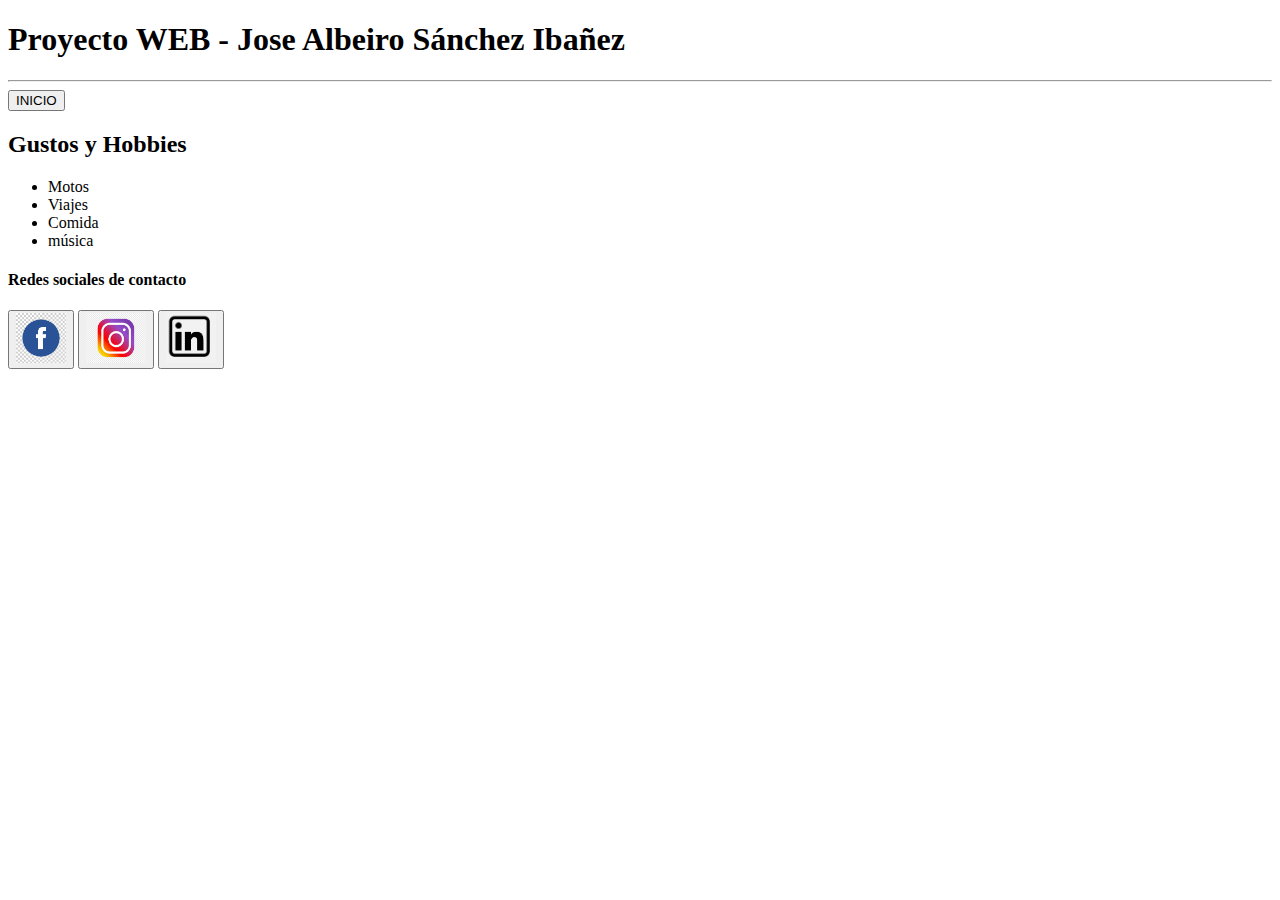
==== gustos_hobbies.html @ 08118b4a "avance proyecto web" ====
<!DOCTYPE html>
<html lang="en">
  <head>
    <meta charset="UTF-8" />
    <meta name="viewport" content="width=device-width, initial-scale=1.0" />
    <title>Document</title>
  </head>
  <body>
    <header>
      <h1>Proyecto WEB - Jose Albeiro Sánchez Ibañez</h1>
      <hr />
    </header>
</header>
<nav>
    <a href="index.html">
      <button>INICIO</button>
    </a>
</nav> 
    <main>
      <h2>Gustos y Hobbies</h2>
      <ul>
        <li>Motos</li>
        <li>Viajes</li>
        <li>Comida</li>
        <li>música</li>
      </ul>
    </main>
    <footer>
        <h4>Redes sociales de contacto</h4>
        <button>
            <img src="iconos/facebook.png" alt="Facebook" width="50" height="50" />
          </button>
          <button>
            <img src="iconos/insta.png" alt="Instagram" width="60" height="50" />
          </button>
          <button>
            <img src="iconos/linkedin.png" alt="Linkedin" width="50" height="50" />
          </button>
      </footer>
  </body>
</html>
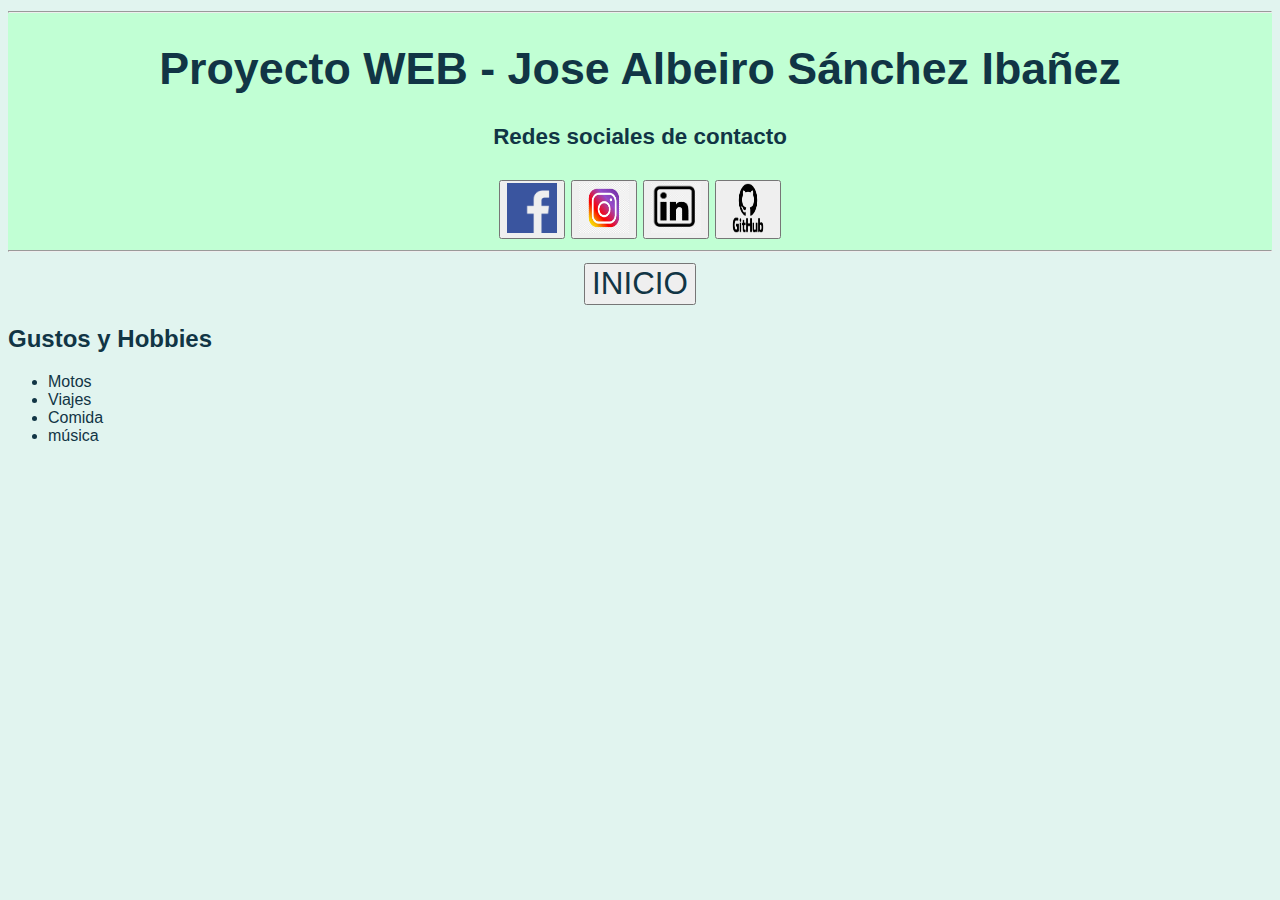
==== commit f46f841b: "CSS Proyecto" ====
--- a/gustos_hobbies.html
+++ b/gustos_hobbies.html
@@ -3,19 +3,89 @@
   <head>
     <meta charset="UTF-8" />
     <meta name="viewport" content="width=device-width, initial-scale=1.0" />
-    <title>Document</title>
+    <title>ProyectoWEB Jose Albeiro Sánchez</title>
+    <style>
+      #subrayado {
+        text-decoration: none;
+      }
+    </style>
+    <link
+      rel="shortcut icon"
+      href="iconos/coding_icon.ico"
+      type="image/x-icon"
+    />
+    <link rel="stylesheet" href="style.css" />
   </head>
-  <body>
-    <header>
+  <body class="body">
+    <header class="header">
+      <hr />
       <h1>Proyecto WEB - Jose Albeiro Sánchez Ibañez</h1>
+      <span>
+        <h4>Redes sociales de contacto</h4>
+        <a
+          href="https://es-la.facebook.com/albeiro.sanchez.71"
+          id="subrayado"
+          target="_blank"
+        >
+          <button class="Redes">
+            <img
+              src="iconos/facebook.png"
+              alt="Facebook"
+              width="50"
+              height="50"
+            />
+          </button>
+        </a>
+        <a
+          href="https://www.instagram.com/jasanchez8801/"
+          id="subrayado"
+          target="_blank"
+        >
+          <button>
+            <img
+              src="iconos/insta.png"
+              alt="Instagram"
+              width="50"
+              height="50"
+            />
+          </button>
+        </a>
+        <a
+          href="https://www.linkedin.com/in/albeiro-sánchez-940b77233"
+          id="subrayado"
+          target="_blank"
+        >
+          <button>
+            <img
+              src="iconos/linkedin.png"
+              alt="Linkedin"
+              width="50"
+              height="50"
+            />
+          </button>
+        </a>
+        <a
+          href="https://github.com/asanchez8801"
+          id="subrayado"
+          target="_blank"
+        >
+          <button>
+            <img
+              src="iconos/logo-GitHub.png"
+              alt="Linkedin"
+              width="50"
+              height="50"
+            />
+          </button>
+        </a>
+      </span>
       <hr />
     </header>
-</header>
-<nav>
-    <a href="index.html">
-      <button>INICIO</button>
-    </a>
-</nav> 
+    <nav class="botones">
+      <a href="index.html">
+        <button class="botones">INICIO</button>
+      </a>
+    </nav>
     <main>
       <h2>Gustos y Hobbies</h2>
       <ul>
@@ -25,17 +95,6 @@
         <li>música</li>
       </ul>
     </main>
-    <footer>
-        <h4>Redes sociales de contacto</h4>
-        <button>
-            <img src="iconos/facebook.png" alt="Facebook" width="50" height="50" />
-          </button>
-          <button>
-            <img src="iconos/insta.png" alt="Instagram" width="60" height="50" />
-          </button>
-          <button>
-            <img src="iconos/linkedin.png" alt="Linkedin" width="50" height="50" />
-          </button>
-      </footer>
+    <footer></footer>
   </body>
 </html>
--- a/style.css
+++ b/style.css
@@ -0,0 +1,30 @@
+.header{
+    background-color: #c1ffd4;
+    font-family: 'Gill Sans', 'Gill Sans MT', Calibri, 'Trebuchet MS', sans-serif;
+    font-size: 140%;
+    color: #113545;
+    text-align: center;
+}
+
+.body{
+    background-color: #e1f4ef;
+    font-family: 'Gill Sans', 'Gill Sans MT', Calibri, 'Trebuchet MS', sans-serif;
+    color: #113545;
+}
+
+.botones{
+    text-align: center;
+    font-family: 'Gill Sans', 'Gill Sans MT', Calibri, 'Trebuchet MS', sans-serif;
+    font-size: 140%;
+    color: #113545
+}
+
+.tablas {
+    border-collapse: collapse;
+    background-color: rgb(207, 207, 207); 
+  }
+
+.footer{
+    margin-top:130px;
+}
+
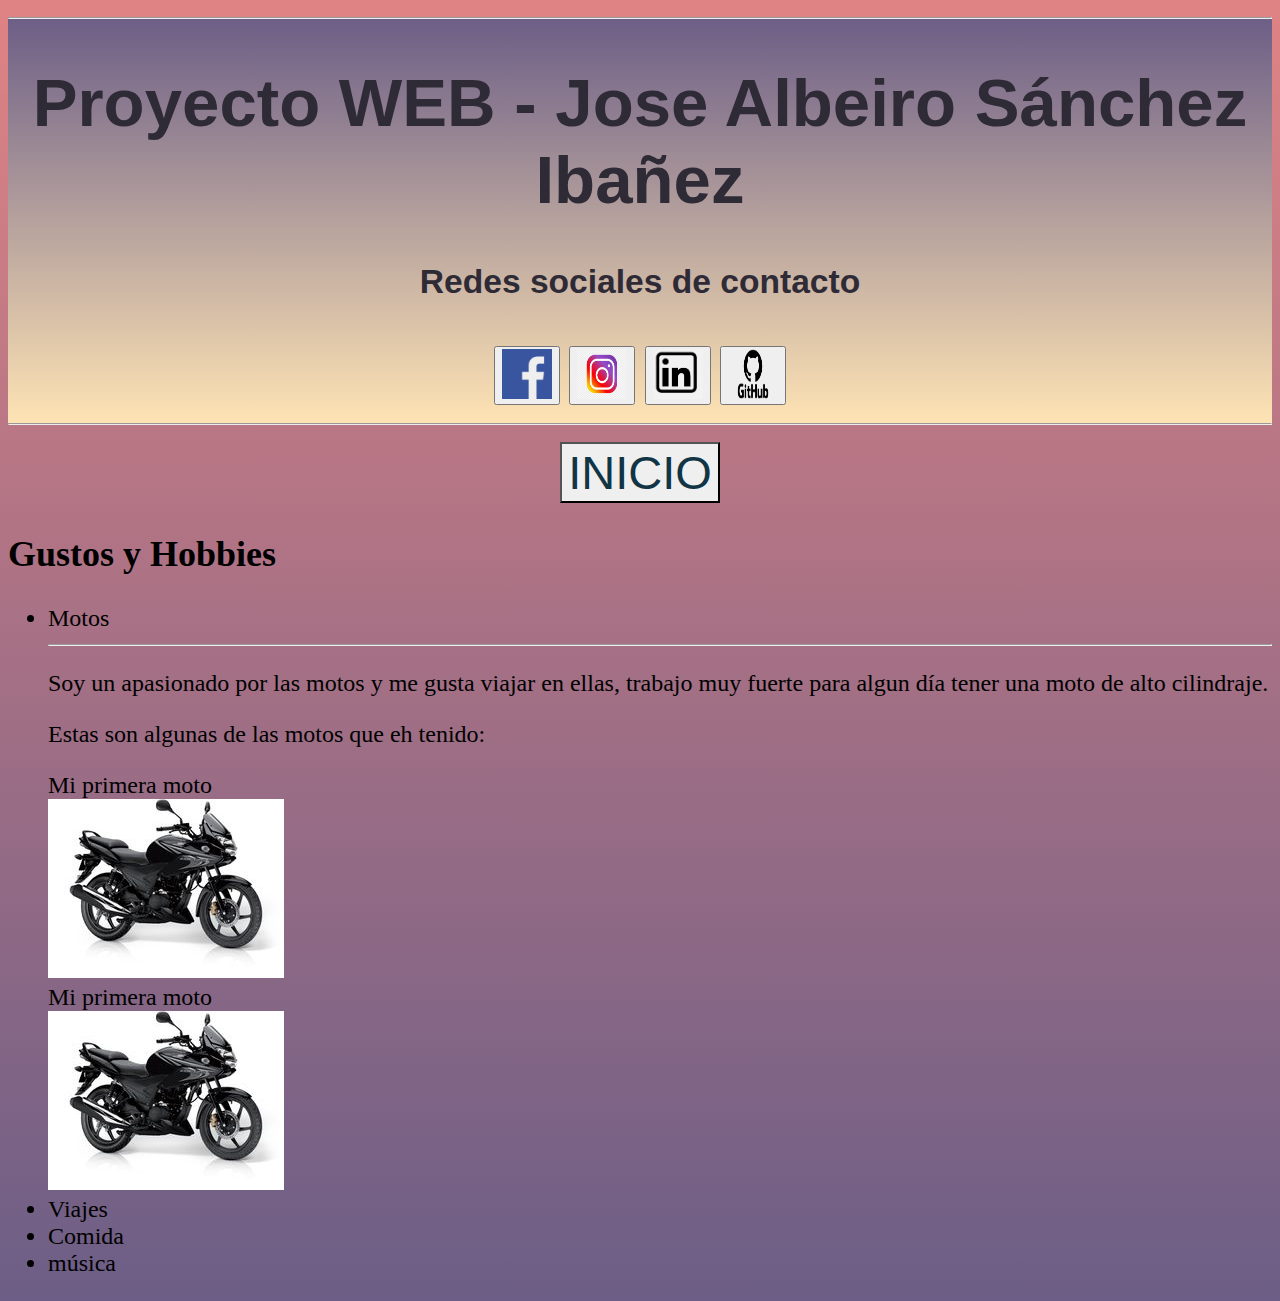
==== commit 080f0962: "nuevo css" ====
--- a/gustos_hobbies.html
+++ b/gustos_hobbies.html
@@ -7,6 +7,9 @@
     <style>
       #subrayado {
         text-decoration: none;
+      }
+      #bloque {
+        inset-block: 0%;
       }
     </style>
     <link
@@ -90,6 +93,26 @@
       <h2>Gustos y Hobbies</h2>
       <ul>
         <li>Motos</li>
+        <hr />
+        <p>
+          Soy un apasionado por las motos y me gusta viajar en ellas, trabajo
+          muy fuerte para algun día tener una moto de alto cilindraje.
+        </p>
+        <p>Estas son algunas de las motos que eh tenido:</p>
+        <span class="bloque">
+          <figcaption>
+            Mi primera moto <br /><img
+              src="Imagenes/motos/cbf.jpg"
+              alt="Mi primera moto"
+            />
+          </figcaption>
+          <figcaption>
+            Mi primera moto <br /><img
+              src="Imagenes/motos/cbf.jpg"
+              alt="Mi primera moto"
+            />
+          </figcaption>
+        </span>
         <li>Viajes</li>
         <li>Comida</li>
         <li>música</li>
--- a/style.css
+++ b/style.css
@@ -1,19 +1,20 @@
 .header{
-    background-color: #c1ffd4;
+    background: linear-gradient(#6c5e86, #ffe4b4);
     font-family: 'Gill Sans', 'Gill Sans MT', Calibri, 'Trebuchet MS', sans-serif;
     font-size: 140%;
-    color: #113545;
+    color: #2e2b37;
     text-align: center;
 }
 
 .body{
-    background-color: #e1f4ef;
-    font-family: 'Gill Sans', 'Gill Sans MT', Calibri, 'Trebuchet MS', sans-serif;
-    color: #113545;
+    background: linear-gradient(#e08384, #6c5e86 );
+    color: #000000;
+    font-size: x-large;
 }
 
 .botones{
     text-align: center;
+    border-color: black;
     font-family: 'Gill Sans', 'Gill Sans MT', Calibri, 'Trebuchet MS', sans-serif;
     font-size: 140%;
     color: #113545
@@ -28,3 +29,8 @@
     margin-top:130px;
 }
 
+.bloque{
+    
+}
+
+
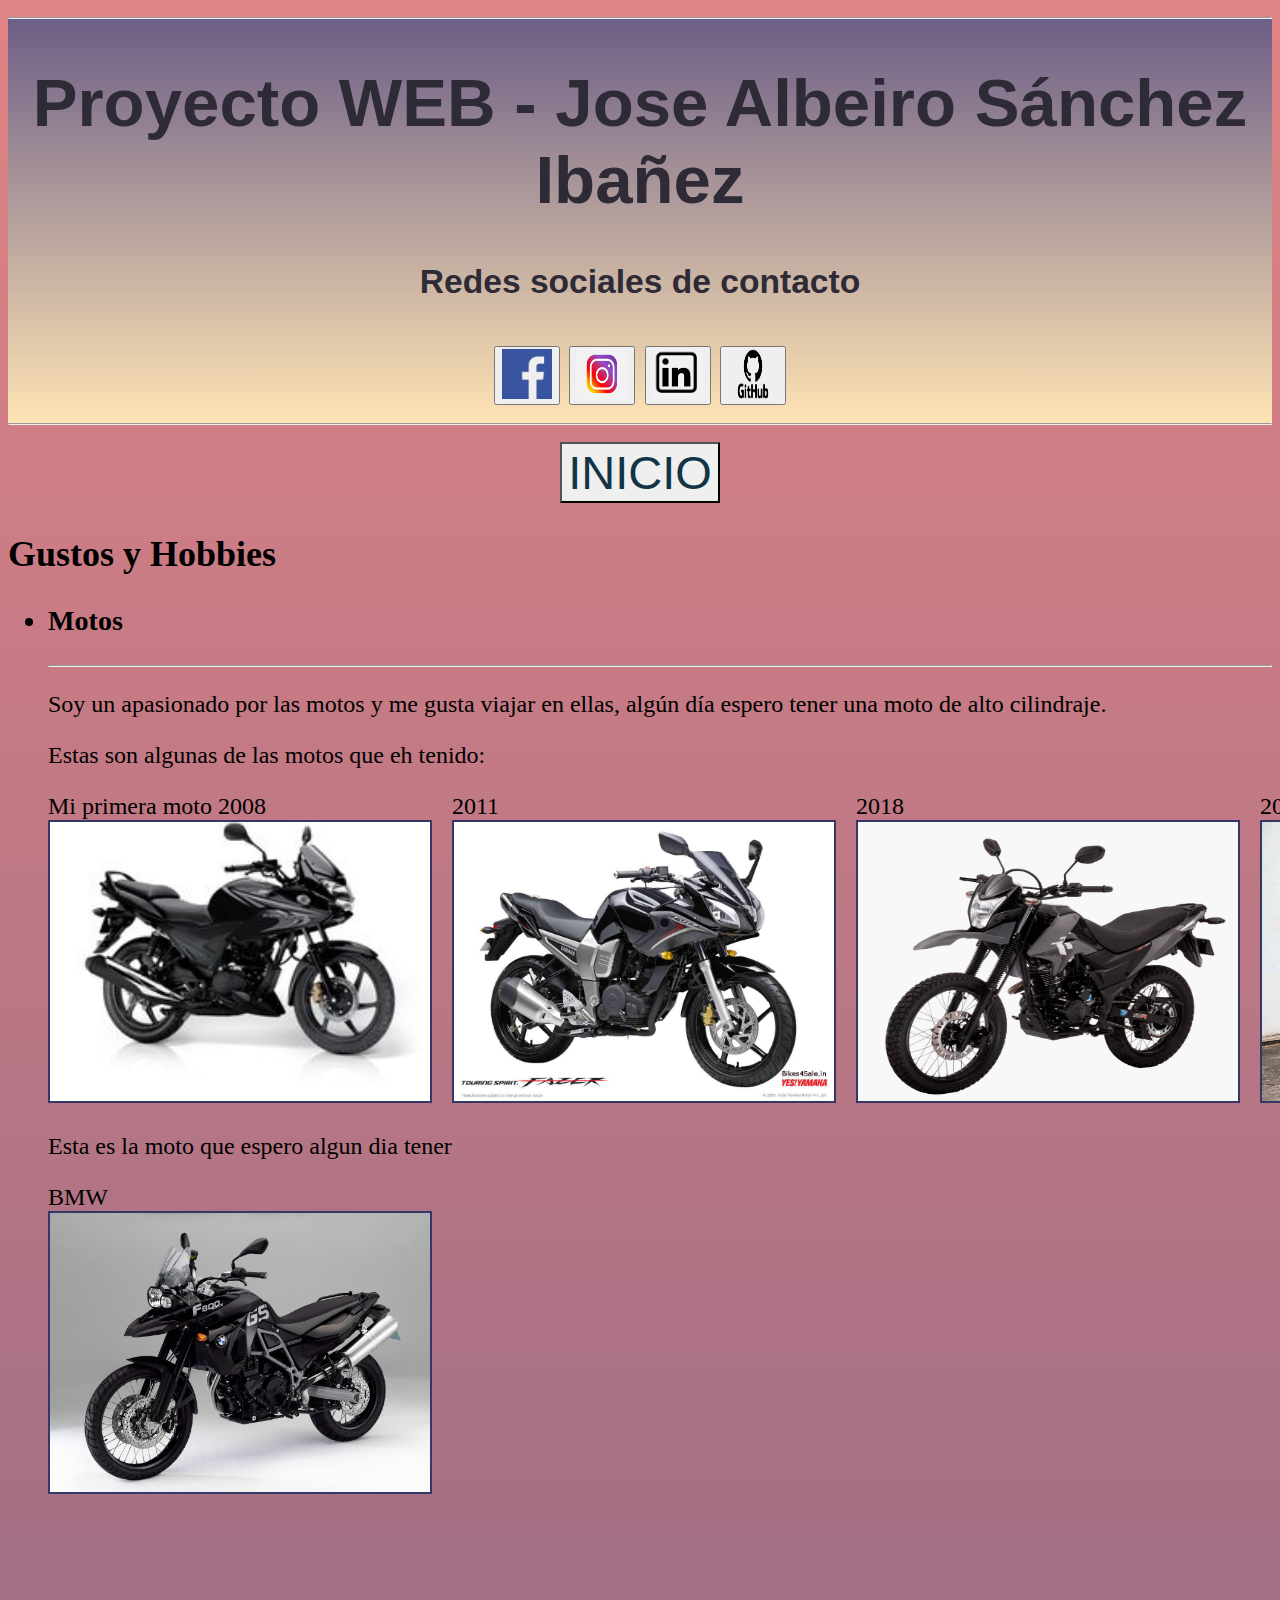
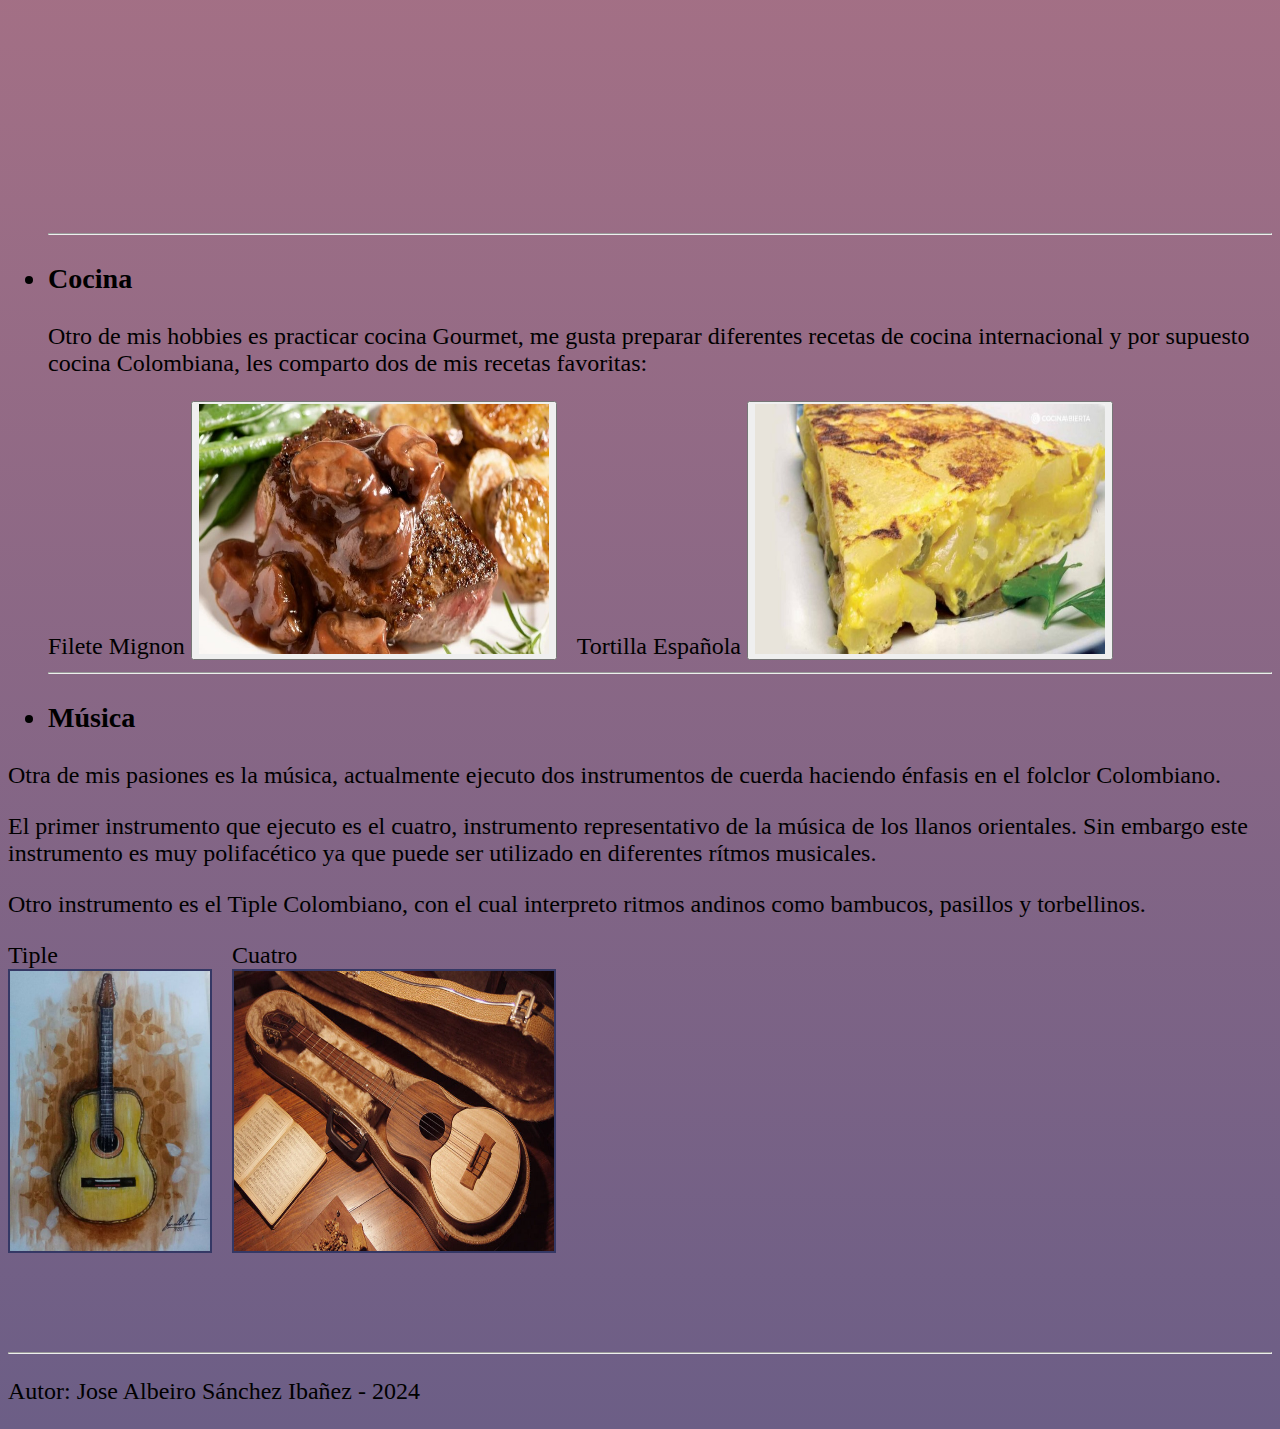
==== commit 1041b752: "Proyecto Final" ====
--- a/gustos_hobbies.html
+++ b/gustos_hobbies.html
@@ -8,8 +8,9 @@
       #subrayado {
         text-decoration: none;
       }
-      #bloque {
-        inset-block: 0%;
+      #border-image {
+        border-width: 20px;
+        border-color: black;
       }
     </style>
     <link
@@ -92,32 +93,149 @@
     <main>
       <h2>Gustos y Hobbies</h2>
       <ul>
-        <li>Motos</li>
+        <h3><li>Motos</li></h3>
         <hr />
         <p>
-          Soy un apasionado por las motos y me gusta viajar en ellas, trabajo
-          muy fuerte para algun día tener una moto de alto cilindraje.
+          Soy un apasionado por las motos y me gusta viajar en ellas, algún día espero tener una moto de alto cilindraje.
         </p>
         <p>Estas son algunas de las motos que eh tenido:</p>
         <span class="bloque">
           <figcaption>
-            Mi primera moto <br /><img
+            Mi primera moto 2008 <br /><img
               src="Imagenes/motos/cbf.jpg"
-              alt="Mi primera moto"
-            />
-          </figcaption>
-          <figcaption>
-            Mi primera moto <br /><img
-              src="Imagenes/motos/cbf.jpg"
-              alt="Mi primera moto"
+              style="border: 2px solid #353865"
+              alt="CBF"
+              width="380px"
+              height="279px"
+            />
+          </figcaption>
+          <figcaption>
+            2011 <br /><img
+              src="Imagenes/motos/fazer.jpg "
+              style="border: 2px solid #353865"
+              alt="Fazer"
+              width="380px"
+              height="279px"
+            />
+          </figcaption>
+          <figcaption>
+            2018 <br /><img
+              src="Imagenes/motos/TT-4.jpg "
+              style="border: 2px solid #353865"
+              alt="TT"
+              width="380px"
+              height="279px"
+            />
+          </figcaption>
+          <figcaption>
+            2023 <br /><img
+              src="Imagenes/motos/prueba-akt-tt-rally-02.jpg"
+              style="border: 2px solid #353865"
+              alt="Mi moto actual"
+              width="380px"
+              height="279px"
             />
           </figcaption>
         </span>
-        <li>Viajes</li>
-        <li>Comida</li>
-        <li>música</li>
+          <p>Esta es la moto que espero algun dia tener</p>
+          <span class="bloque"></span>
+          <figcaption>
+            BMW <br /><img
+              src="Imagenes/motos/BMW-F800-GS.jpg"
+              style="border: 2px solid #353865"
+              alt="BMW"
+              width="380px"
+              height="279px"
+            />
+          </figcaption>
+          <iframe
+            width="560"
+            height="315"
+            src="https://www.youtube.com/embed/v62lo7lUspg?si=mx7xJxEl_PXqljKJ"
+            title="YouTube video player"
+            frameborder="0"
+            allow="accelerometer; autoplay; clipboard-write; encrypted-media; gyroscope; picture-in-picture; web-share"
+            allowfullscreen
+          ></iframe>
+        </span>
+        <hr />
+        <h3><li>Cocina</li></h3>
+        <p>Otro de mis hobbies es practicar cocina Gourmet, me gusta preparar diferentes recetas de cocina internacional y por supuesto cocina Colombiana,
+          les comparto dos de mis recetas favoritas:
+        </p>
+        <span class="bloque">
+        <figcaption>Filete Mignon
+        <a
+          href="https://www.tipicochileno.cl/recetas/filete-mignon/#"
+          id="subrayado"
+          target="_blank"
+        >  
+        <button>    
+            <img
+              src="Imagenes/Filete.jpg"
+              alt="filete"
+              width="350"
+              height="250"
+            />
+          </button>
+        </a>
+      </figcaption>
+      <figcaption>Tortilla Española
+        <a
+          href="https://www.hogarmania.com/cocina/recetas/huevos/tortilla-patatas-8684.html"
+          id="subrayado"
+          target="_blank"
+        >  
+        <button>    
+            <img
+              src="Imagenes/Tortilla.jpg"
+              alt="filete"
+              width="350"
+              height="250"
+            />
+          </button>
+        </a>
+      </figcaption>
+    </span>
+    <hr>
+      <h3><li>Música</li></h3>
       </ul>
+      <p>Otra de mis pasiones es la música, actualmente ejecuto dos instrumentos de cuerda haciendo énfasis en el
+        folclor Colombiano.
+      </p>
+      <p>El primer instrumento que ejecuto es el cuatro, instrumento representativo de la música de los llanos orientales. 
+        Sin embargo este instrumento es muy polifacético ya que puede ser utilizado en diferentes rítmos musicales.
+        <p>Otro instrumento es el Tiple Colombiano, con el cual interpreto ritmos andinos como bambucos, pasillos y torbellinos.</p>
+      </p>
+      <span class="bloque">
+        <figcaption>
+          Tiple <br /><img
+            src="Imagenes/tiple.jpg"
+            style="border: 2px solid #353865"
+            alt="tiple"
+            width="200px"
+            height="280px"
+          />
+        </figcaption>
+        <figcaption>
+          Cuatro <br /><img
+            src="Imagenes/cuatro.jpg"
+            style="border: 2px solid #353865"
+            alt="cuatro"
+            width="320px"
+            height="280px"
+          />
+        </figcaption>
+        </span>
     </main>
-    <footer></footer>
+    <br>
+    <br>
+    <br>
+    <footer>
+      <hr>
+      <div>
+      <p>Autor: Jose Albeiro Sánchez Ibañez - 2024</p>
+    </div>
+    </footer>
   </body>
 </html>
--- a/style.css
+++ b/style.css
@@ -1,36 +1,44 @@
-.header{
-    background: linear-gradient(#6c5e86, #ffe4b4);
-    font-family: 'Gill Sans', 'Gill Sans MT', Calibri, 'Trebuchet MS', sans-serif;
-    font-size: 140%;
-    color: #2e2b37;
-    text-align: center;
+*, *::before *::after{
+    box-sizing: border-box;
 }
 
-.body{
-    background: linear-gradient(#e08384, #6c5e86 );
-    color: #000000;
-    font-size: x-large;
-}
-
-.botones{
-    text-align: center;
-    border-color: black;
-    font-family: 'Gill Sans', 'Gill Sans MT', Calibri, 'Trebuchet MS', sans-serif;
-    font-size: 140%;
-    color: #113545
-}
-
-.tablas {
-    border-collapse: collapse;
-    background-color: rgb(207, 207, 207); 
-  }
-
-.footer{
-    margin-top:130px;
-}
-
-.bloque{
+    .header{
+        background: linear-gradient(#6c5e86, #ffe4b4);
+        font-family: 'Gill Sans', 'Gill Sans MT', Calibri, 'Trebuchet MS', sans-serif;
+        font-size: 140%;
+        color: #2e2b37;
+        text-align: center;
+    }
     
-}
+    .body{
+        background: linear-gradient(#e08384, #6c5e86 );
+        color: #000000;
+        font-size: x-large;
+    }
+    
+    .botones{
+        text-align: center;
+        border-color: black;
+        font-family: 'Gill Sans', 'Gill Sans MT', Calibri, 'Trebuchet MS', sans-serif;
+        font-size: 140%;
+        color: #113545
+    }
+    
+    .tablas {
+        border-collapse: collapse;
+        background-color: rgb(207, 207, 207); 
+      }
+    
+    .footer{
+        margin-top:130px;
+    }
+    
+    .bloque{
+       display: flex;
+       gap: 20px;  
+    }
 
 
+
+
+
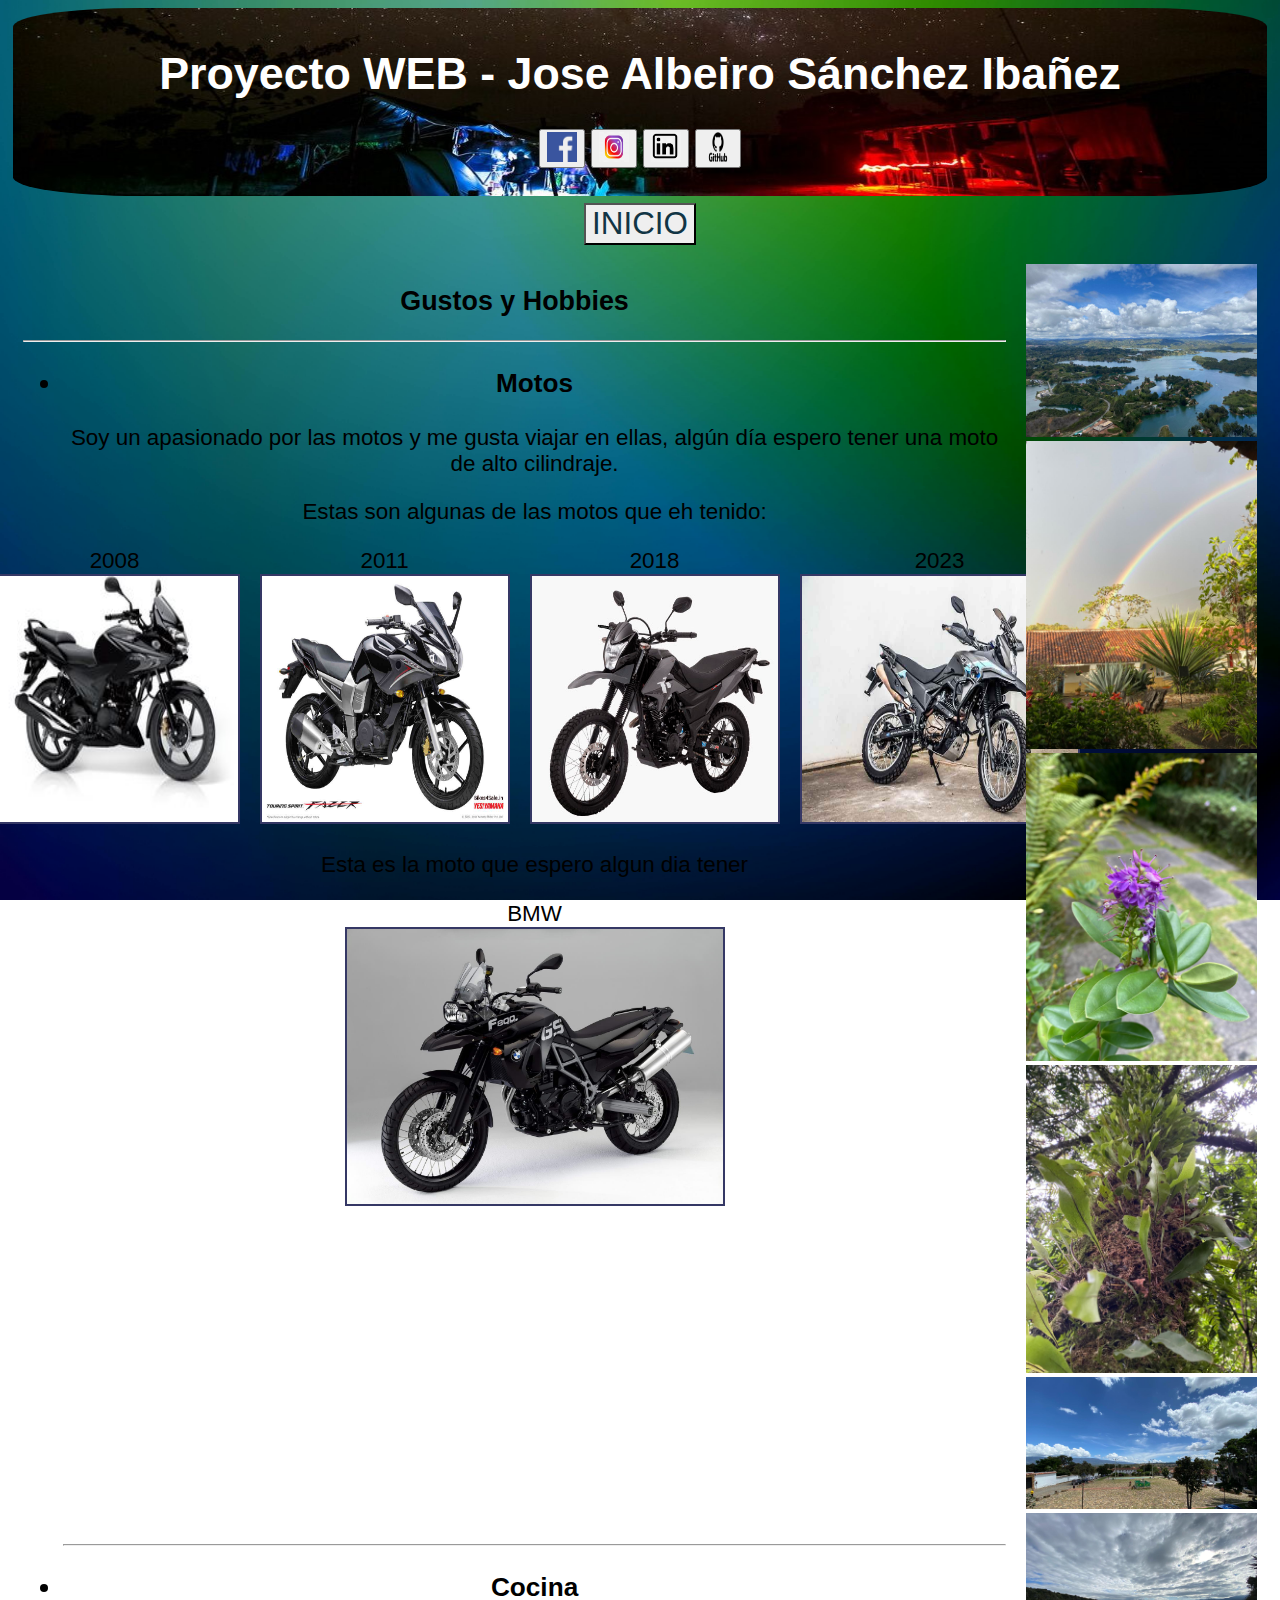
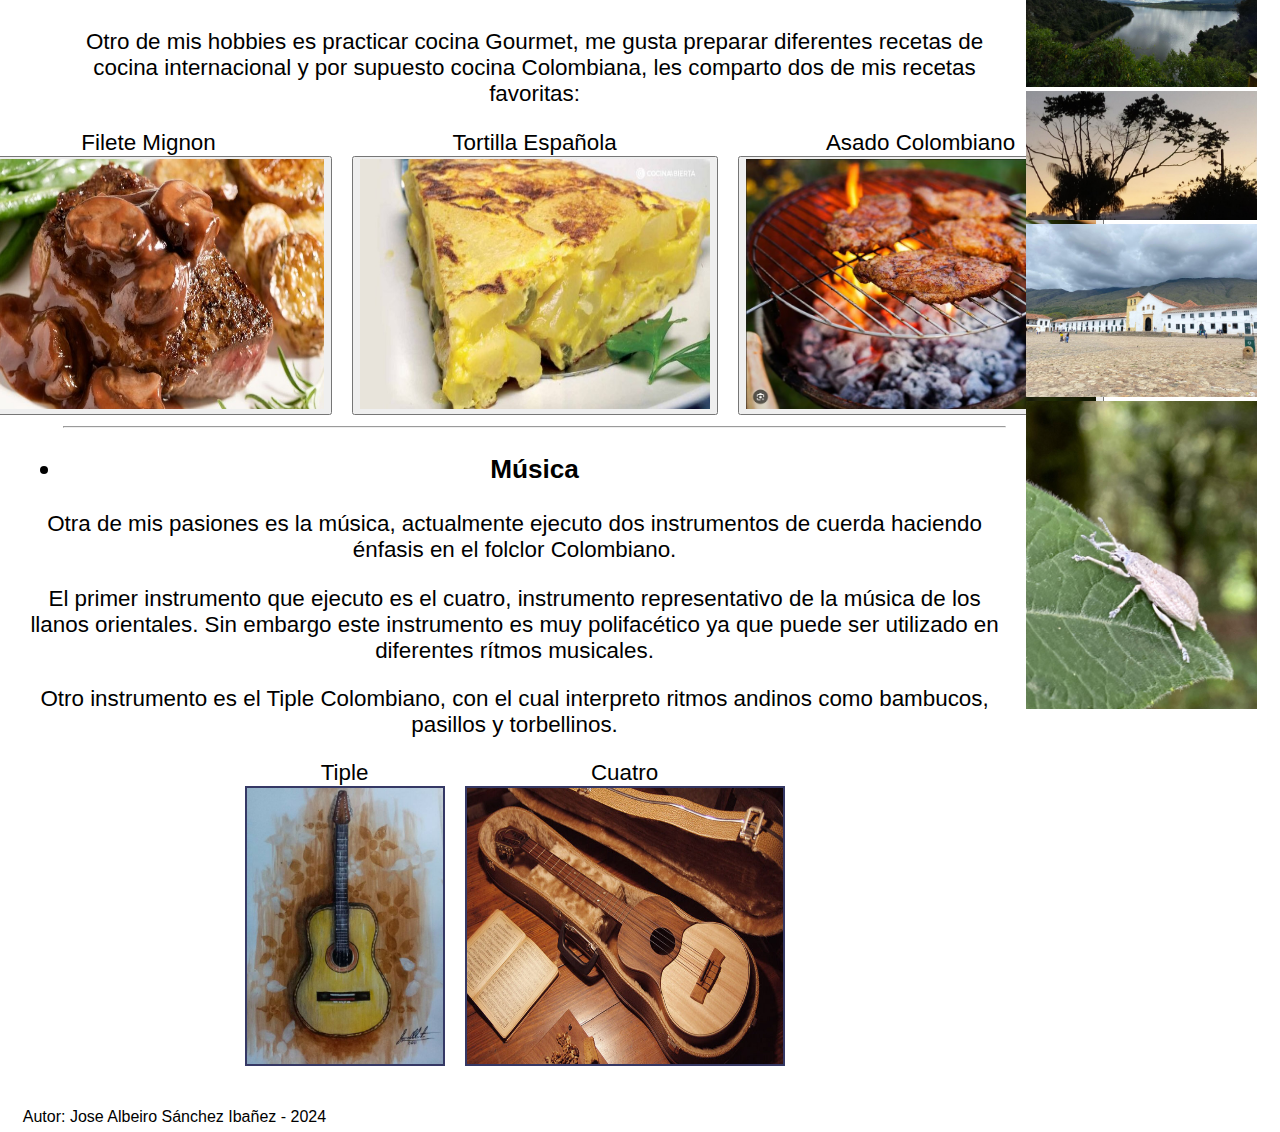
==== commit effa4e12: "actualizacion final" ====
--- a/gustos_hobbies.html
+++ b/gustos_hobbies.html
@@ -12,79 +12,72 @@
         border-width: 20px;
         border-color: black;
       }
+      .redes{
+        position: relative;
+        bottom: 0%;
+        right: 0%;
+      }
     </style>
     <link
       rel="shortcut icon"
       href="iconos/coding_icon.ico"
-      type="image/x-icon"
-    />
+      type="image/x-icon"/>
     <link rel="stylesheet" href="style.css" />
   </head>
   <body class="body">
     <header class="header">
-      <hr />
       <h1>Proyecto WEB - Jose Albeiro Sánchez Ibañez</h1>
-      <span>
-        <h4>Redes sociales de contacto</h4>
+      <span class="redes">
         <a
           href="https://es-la.facebook.com/albeiro.sanchez.71"
           id="subrayado"
-          target="_blank"
-        >
-          <button class="Redes">
+          target="_blank">
+          <button>
             <img
               src="iconos/facebook.png"
               alt="Facebook"
-              width="50"
-              height="50"
-            />
-          </button>
+              width="30"
+              height="30"/>
+  </button>
         </a>
         <a
           href="https://www.instagram.com/jasanchez8801/"
           id="subrayado"
-          target="_blank"
-        >
+          target="_blank">
           <button>
             <img
               src="iconos/insta.png"
               alt="Instagram"
-              width="50"
-              height="50"
-            />
+              width="30"
+              height="30"/>
           </button>
         </a>
         <a
           href="https://www.linkedin.com/in/albeiro-sánchez-940b77233"
           id="subrayado"
-          target="_blank"
-        >
+          target="_blank">
           <button>
             <img
               src="iconos/linkedin.png"
               alt="Linkedin"
-              width="50"
-              height="50"
-            />
+              width="30"
+              height="30"/>
           </button>
         </a>
         <a
           href="https://github.com/asanchez8801"
           id="subrayado"
-          target="_blank"
-        >
+          target="_blank">
           <button>
             <img
               src="iconos/logo-GitHub.png"
               alt="Linkedin"
-              width="50"
-              height="50"
-            />
+              width="30"
+              height="30"/>
           </button>
         </a>
       </span>
-      <hr />
-    </header>
+    </Header>
     <nav class="botones">
       <a href="index.html">
         <button class="botones">INICIO</button>
@@ -92,51 +85,50 @@
     </nav>
     <main>
       <h2>Gustos y Hobbies</h2>
+      <hr />
       <ul>
         <h3><li>Motos</li></h3>
-        <hr />
         <p>
           Soy un apasionado por las motos y me gusta viajar en ellas, algún día espero tener una moto de alto cilindraje.
         </p>
         <p>Estas son algunas de las motos que eh tenido:</p>
-        <span class="bloque">
-          <figcaption>
-            Mi primera moto 2008 <br /><img
+        <div class="bloque">
+          <figcaption>
+            2008 
+            <br>
+            <img
               src="Imagenes/motos/cbf.jpg"
               style="border: 2px solid #353865"
               alt="CBF"
-              width="380px"
-              height="279px"
-            />
+              width="250px"
+              height="250px"/>
           </figcaption>
           <figcaption>
             2011 <br /><img
               src="Imagenes/motos/fazer.jpg "
               style="border: 2px solid #353865"
               alt="Fazer"
-              width="380px"
-              height="279px"
-            />
+              width="250px"
+              height="250px"/>
           </figcaption>
           <figcaption>
             2018 <br /><img
               src="Imagenes/motos/TT-4.jpg "
               style="border: 2px solid #353865"
               alt="TT"
-              width="380px"
-              height="279px"
-            />
+              width="250px"
+              height="250px"/>
           </figcaption>
           <figcaption>
             2023 <br /><img
               src="Imagenes/motos/prueba-akt-tt-rally-02.jpg"
               style="border: 2px solid #353865"
               alt="Mi moto actual"
-              width="380px"
-              height="279px"
+              width="280px"
+              height="250px"
             />
           </figcaption>
-        </span>
+        </div>
           <p>Esta es la moto que espero algun dia tener</p>
           <span class="bloque"></span>
           <figcaption>
@@ -165,34 +157,44 @@
         </p>
         <span class="bloque">
         <figcaption>Filete Mignon
-        <a
+        <br><a
           href="https://www.tipicochileno.cl/recetas/filete-mignon/#"
           id="subrayado"
-          target="_blank"
-        >  
+          target="_blank">  
         <button>    
             <img
               src="Imagenes/Filete.jpg"
               alt="filete"
               width="350"
-              height="250"
-            />
+              height="250"/>
           </button>
         </a>
       </figcaption>
       <figcaption>Tortilla Española
-        <a
+        <br><a
           href="https://www.hogarmania.com/cocina/recetas/huevos/tortilla-patatas-8684.html"
           id="subrayado"
-          target="_blank"
-        >  
+          target="_blank">  
         <button>    
             <img
               src="Imagenes/Tortilla.jpg"
               alt="filete"
               width="350"
-              height="250"
-            />
+              height="250"/>
+          </button>
+        </a>
+      </figcaption>
+      <figcaption>Asado Colombiano
+        <br><a
+          href="https://youtu.be/dYxpGlVs1cg?si=Pu-BnumIJ6WRCCQl"
+          id="subrayado"
+          target="_blank">  
+        <button>    
+            <img
+              src="Imagenes/asado.jpg"
+              alt="filete"
+              width="350"
+              height="250"/>
           </button>
         </a>
       </figcaption>
@@ -214,8 +216,7 @@
             style="border: 2px solid #353865"
             alt="tiple"
             width="200px"
-            height="280px"
-          />
+            height="280px"/>
         </figcaption>
         <figcaption>
           Cuatro <br /><img
@@ -223,16 +224,22 @@
             style="border: 2px solid #353865"
             alt="cuatro"
             width="320px"
-            height="280px"
-          />
+            height="280px"/>
         </figcaption>
         </span>
     </main>
-    <br>
-    <br>
-    <br>
+    <aside>
+      <img src="Imagenes/Imagenes Aside/IMG-20240313-WA0005.jpg" alt="imagen aside" width="100%" height="auto" class="imagenes">
+      <img src="Imagenes/Imagenes Aside/IMG-20240313-WA0006.jpg" alt="imagen aside" width="100%" height="auto" class="imagenes">
+      <img src="Imagenes/Imagenes Aside/IMG-20240313-WA0007.jpg" alt="imagen aside" width="100%" height="auto" class="imagenes">
+      <img src="Imagenes/Imagenes Aside/IMG-20240313-WA0008.jpg" alt="imagen aside" width="100%" height="auto" class="imagenes">
+      <img src="Imagenes/Imagenes Aside/IMG-20240313-WA0010.jpg" alt="imagen aside" width="100%" height="auto" class="imagenes">
+      <img src="Imagenes/Imagenes Aside/IMG-20240313-WA0011.jpg" alt="imagen aside" width="100%" height="auto" class="imagenes">
+      <img src="Imagenes/Imagenes Aside/Imagen de WhatsApp 2024-03-21 a las 17.42.06_8256cb6b.jpg" alt="imagen aside" width="100%" height="auto" class="imagenes">
+      <img src="Imagenes/Imagenes Aside/Imagen de WhatsApp 2024-03-21 a las 17.44.03_3164f7b2.jpg" alt="imagen aside" width="100%" height="auto" class="imagenes">
+      <img src="Imagenes/Imagenes Aside/Imagen de WhatsApp 2024-03-21 a las 17.44.28_f1603be4.jpg" alt="imagen aside" width="100%" height="auto" class="imagenes">
+    </aside>
     <footer>
-      <hr>
       <div>
       <p>Autor: Jose Albeiro Sánchez Ibañez - 2024</p>
     </div>
--- a/style.css
+++ b/style.css
@@ -1,20 +1,78 @@
-*, *::before *::after{
+* {
     box-sizing: border-box;
-}
+  }
+  body {
+    width: 98%;
+    height: auto;
+    margin-left: auto;
+    margin-right: auto;
+    font-family: 'Gill Sans', 'Gill Sans MT', Calibri, 'Trebuchet MS', sans-serif;
+    color: black;
+    background-image: url("Imagenes/pexels-photo-6985120.jpeg");
+    background-repeat: no-repeat;
+    background-size:cover ;
+    background-attachment: fixed;
+    display: flex;
+    flex-wrap: wrap;
+  }
+  header,
+  nav,
+  main,
+  aside,
+  footer {
+    padding: 10px;
+  }
+  .header-index{
+    border: 1px solid white;
+    width: 100%;
+    height: 1000%;
+    display: flex;
+    flex-wrap: wrap;
+  }
+  header,
+  nav,
+  footer {
+    width: 100%;
+  }
+  header {
+    height: 188px;
+  }
+  nav {
+    height: 58px;
+    padding-top: 7px;
+  }
+  main,
+  aside {
+    height: auto;
 
-    .header{
-        background: linear-gradient(#6c5e86, #ffe4b4);
+  }
+  main {
+    width: 80%;
+  }
+  aside {
+    width: 20%;
+  }
+  footer {
+    height: 42px;
+  }
+  
+  .header{
+        background-image: url("Imagenes/Campamento\ en\ el\ río\ Tomo\,\ Vichada_Felipe\ Villegas\ -\ Instituto\ Humboldt_1280x720.jpg");
+        background-repeat: no-repeat;
+        background-size: 100% 100%;
+        border-radius: 10%;
         font-family: 'Gill Sans', 'Gill Sans MT', Calibri, 'Trebuchet MS', sans-serif;
         font-size: 140%;
-        color: #2e2b37;
+        color: white;
         text-align: center;
     }
-    
-    .body{
-        background: linear-gradient(#e08384, #6c5e86 );
-        color: #000000;
-        font-size: x-large;
-    }
+   main{
+    font-size: 140%;
+    text-align: center;
+   } 
+   h2, h4{
+    font-size: larger;
+   }
     
     .botones{
         text-align: center;
@@ -24,21 +82,25 @@
         color: #113545
     }
     
-    .tablas {
+   .tablas {
         border-collapse: collapse;
-        background-color: rgb(207, 207, 207); 
+        background-color: rgb(207, 207, 207);
+        color: Black; 
       }
-    
-    .footer{
-        margin-top:130px;
+
+    .bloque{
+       display: flex;
+       gap: 20px;
+       justify-content: center;  
     }
     
-    .bloque{
-       display: flex;
-       gap: 20px;  
+    .a{
+      text-decoration: none;
+      color: black;
+    }
+    .imagenes{
+      border-style: 10px transparent;
+      
     }
 
 
-
-
-
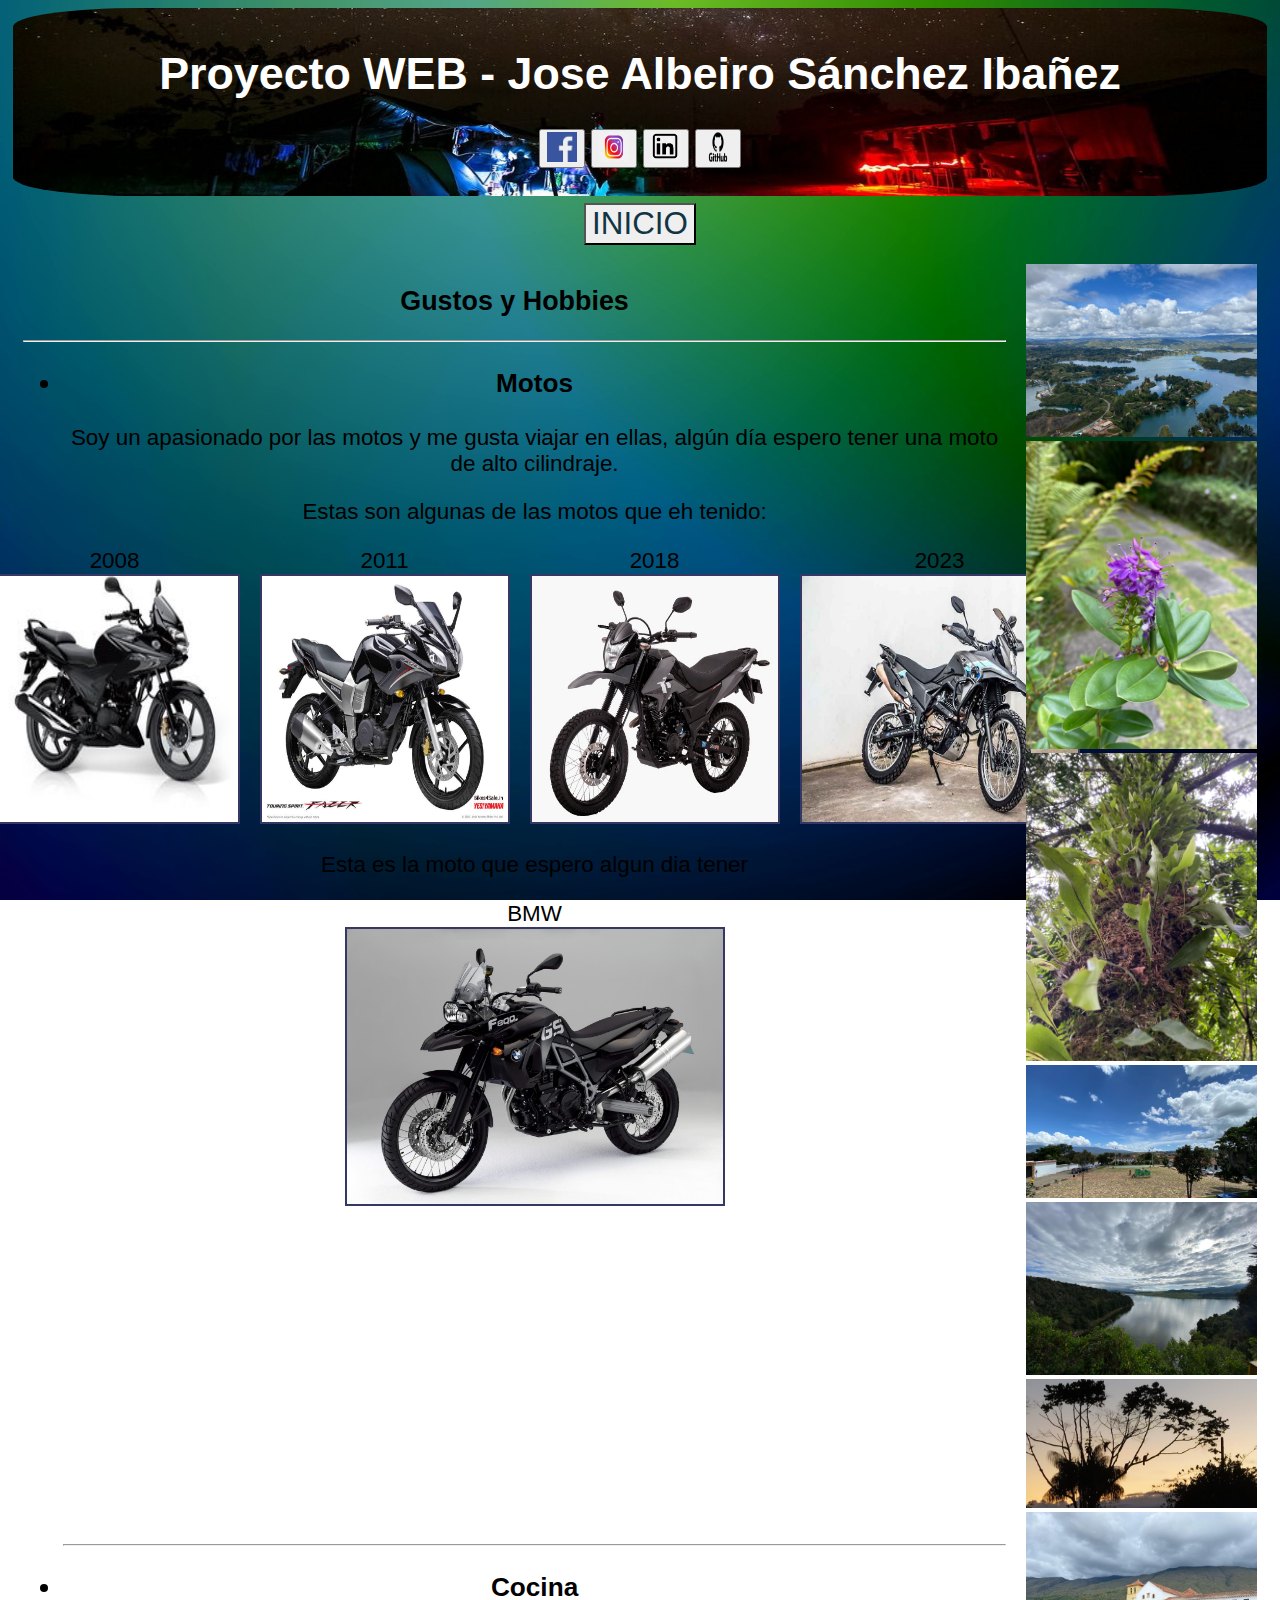
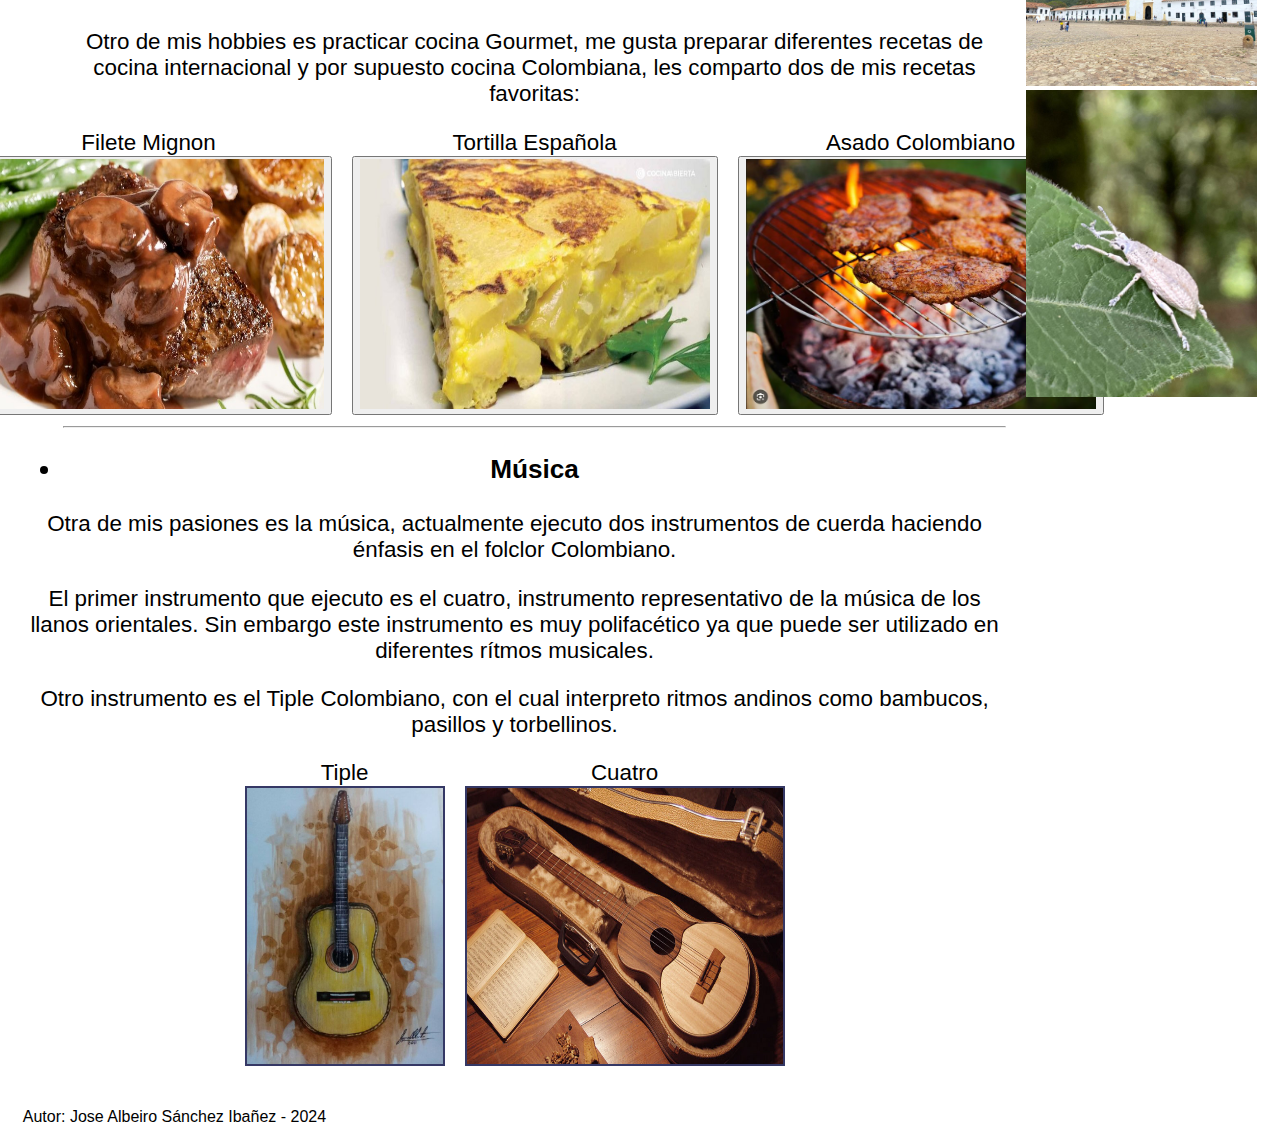
==== commit 6320daeb: "actualizacion" ====
--- a/gustos_hobbies.html
+++ b/gustos_hobbies.html
@@ -230,7 +230,6 @@
     </main>
     <aside>
       <img src="Imagenes/Imagenes Aside/IMG-20240313-WA0005.jpg" alt="imagen aside" width="100%" height="auto" class="imagenes">
-      <img src="Imagenes/Imagenes Aside/IMG-20240313-WA0006.jpg" alt="imagen aside" width="100%" height="auto" class="imagenes">
       <img src="Imagenes/Imagenes Aside/IMG-20240313-WA0007.jpg" alt="imagen aside" width="100%" height="auto" class="imagenes">
       <img src="Imagenes/Imagenes Aside/IMG-20240313-WA0008.jpg" alt="imagen aside" width="100%" height="auto" class="imagenes">
       <img src="Imagenes/Imagenes Aside/IMG-20240313-WA0010.jpg" alt="imagen aside" width="100%" height="auto" class="imagenes">
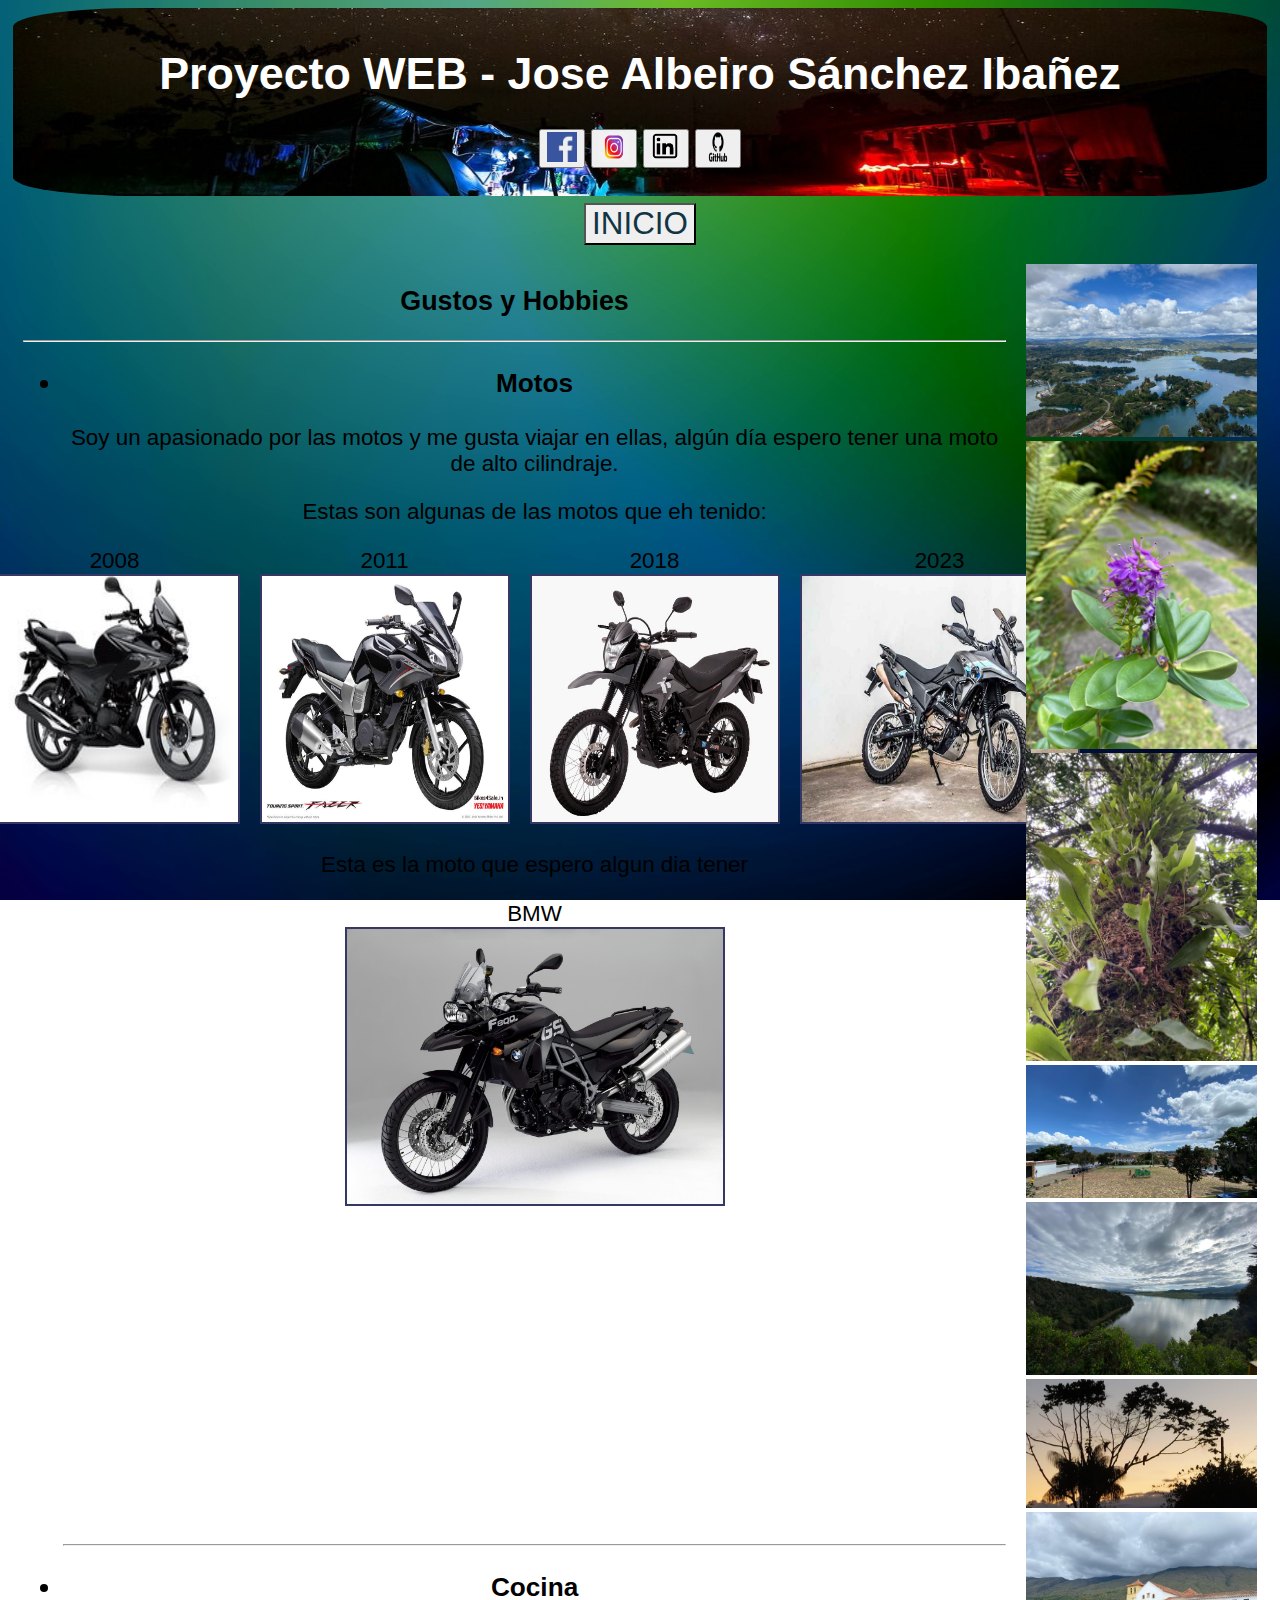
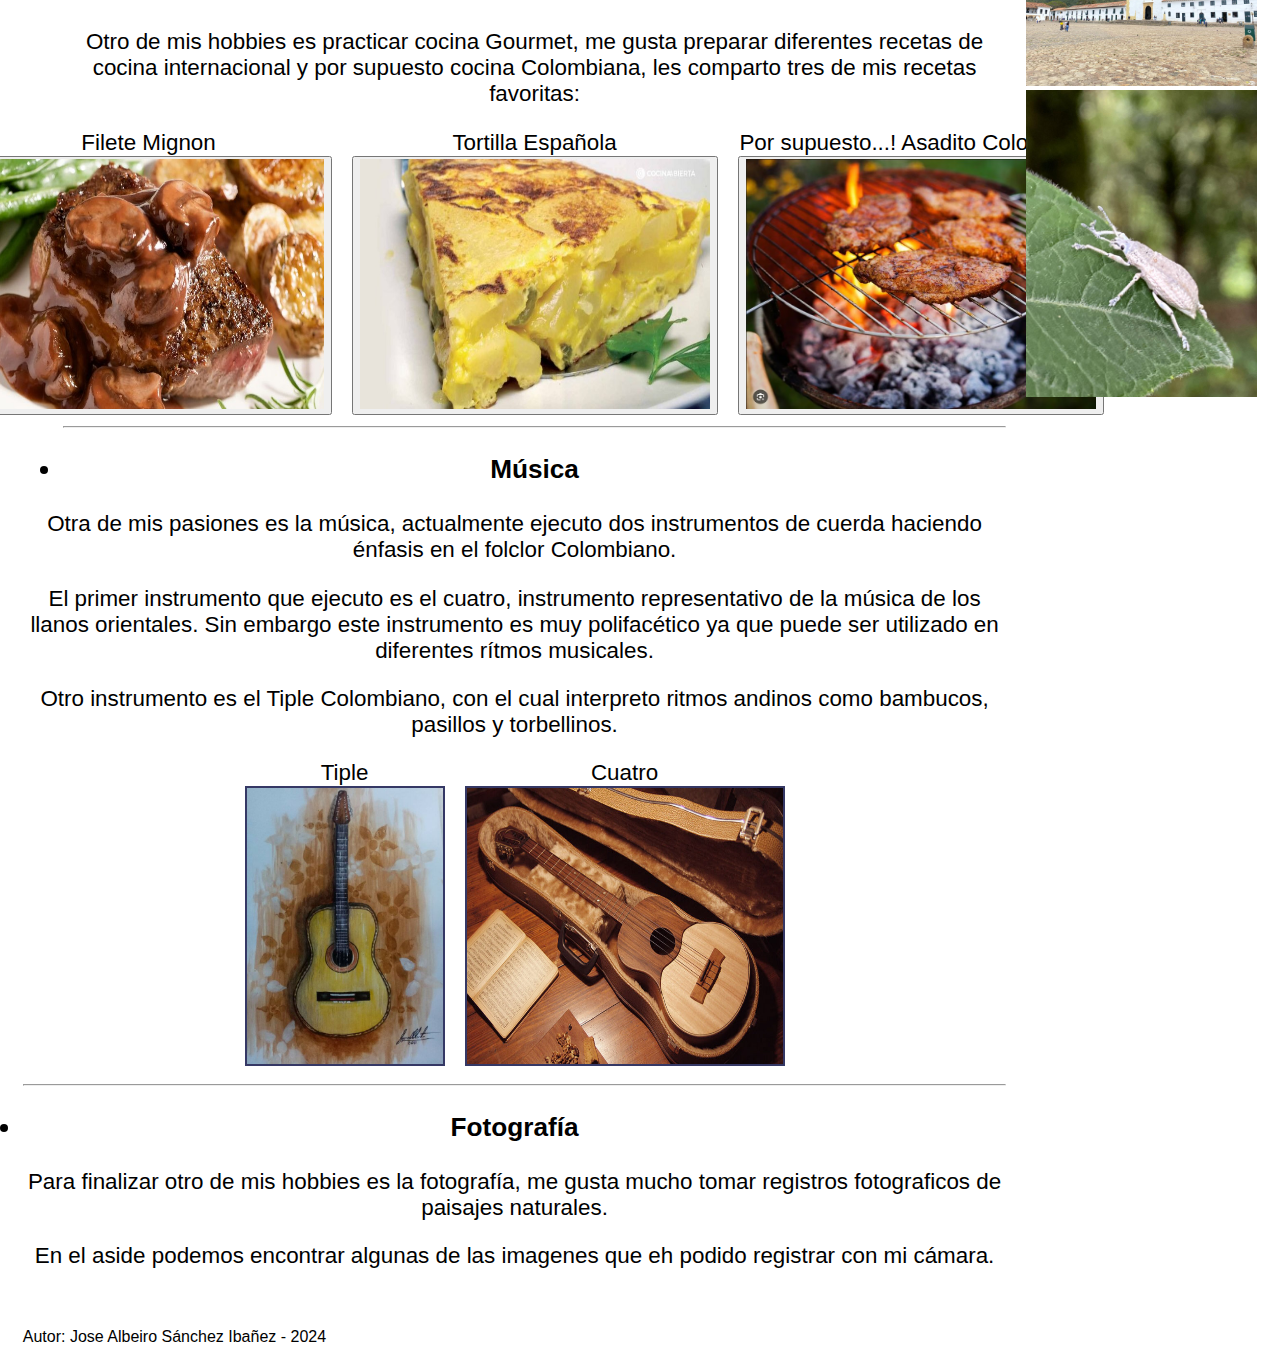
==== commit 62698e24: "Cambios Finales" ====
--- a/gustos_hobbies.html
+++ b/gustos_hobbies.html
@@ -153,7 +153,7 @@
         <hr />
         <h3><li>Cocina</li></h3>
         <p>Otro de mis hobbies es practicar cocina Gourmet, me gusta preparar diferentes recetas de cocina internacional y por supuesto cocina Colombiana,
-          les comparto dos de mis recetas favoritas:
+          les comparto tres de mis recetas favoritas:
         </p>
         <span class="bloque">
         <figcaption>Filete Mignon
@@ -184,7 +184,7 @@
           </button>
         </a>
       </figcaption>
-      <figcaption>Asado Colombiano
+      <figcaption>Por supuesto...! Asadito Colombiano
         <br><a
           href="https://youtu.be/dYxpGlVs1cg?si=Pu-BnumIJ6WRCCQl"
           id="subrayado"
@@ -227,6 +227,13 @@
             height="280px"/>
         </figcaption>
         </span>
+        <hr>
+      <h3><li>Fotografía</li></h3>
+      </ul>
+      <p>Para finalizar otro de mis hobbies es la fotografía, me gusta mucho tomar registros fotograficos de paisajes naturales.
+      </p>
+      <p>En el aside podemos encontrar algunas de las imagenes que eh podido registrar con mi cámara.</p>
+      </p>
     </main>
     <aside>
       <img src="Imagenes/Imagenes Aside/IMG-20240313-WA0005.jpg" alt="imagen aside" width="100%" height="auto" class="imagenes">
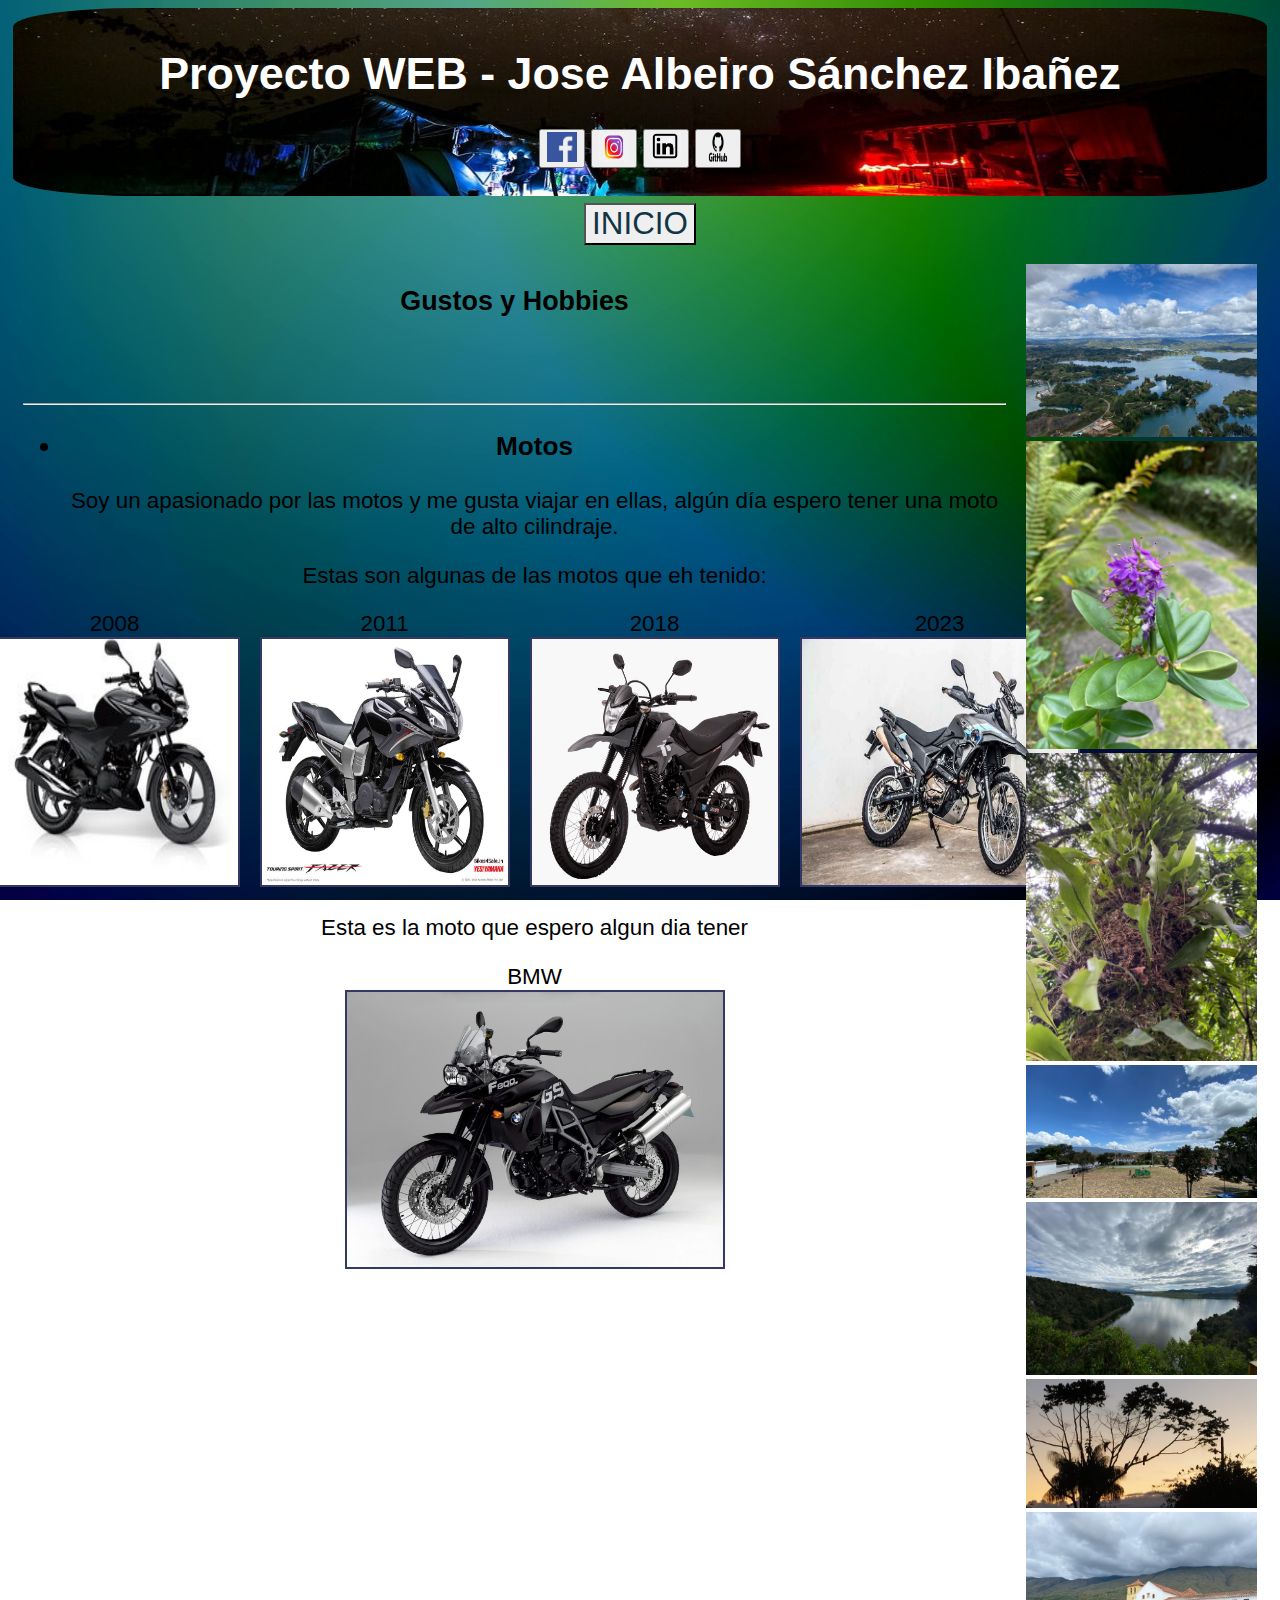
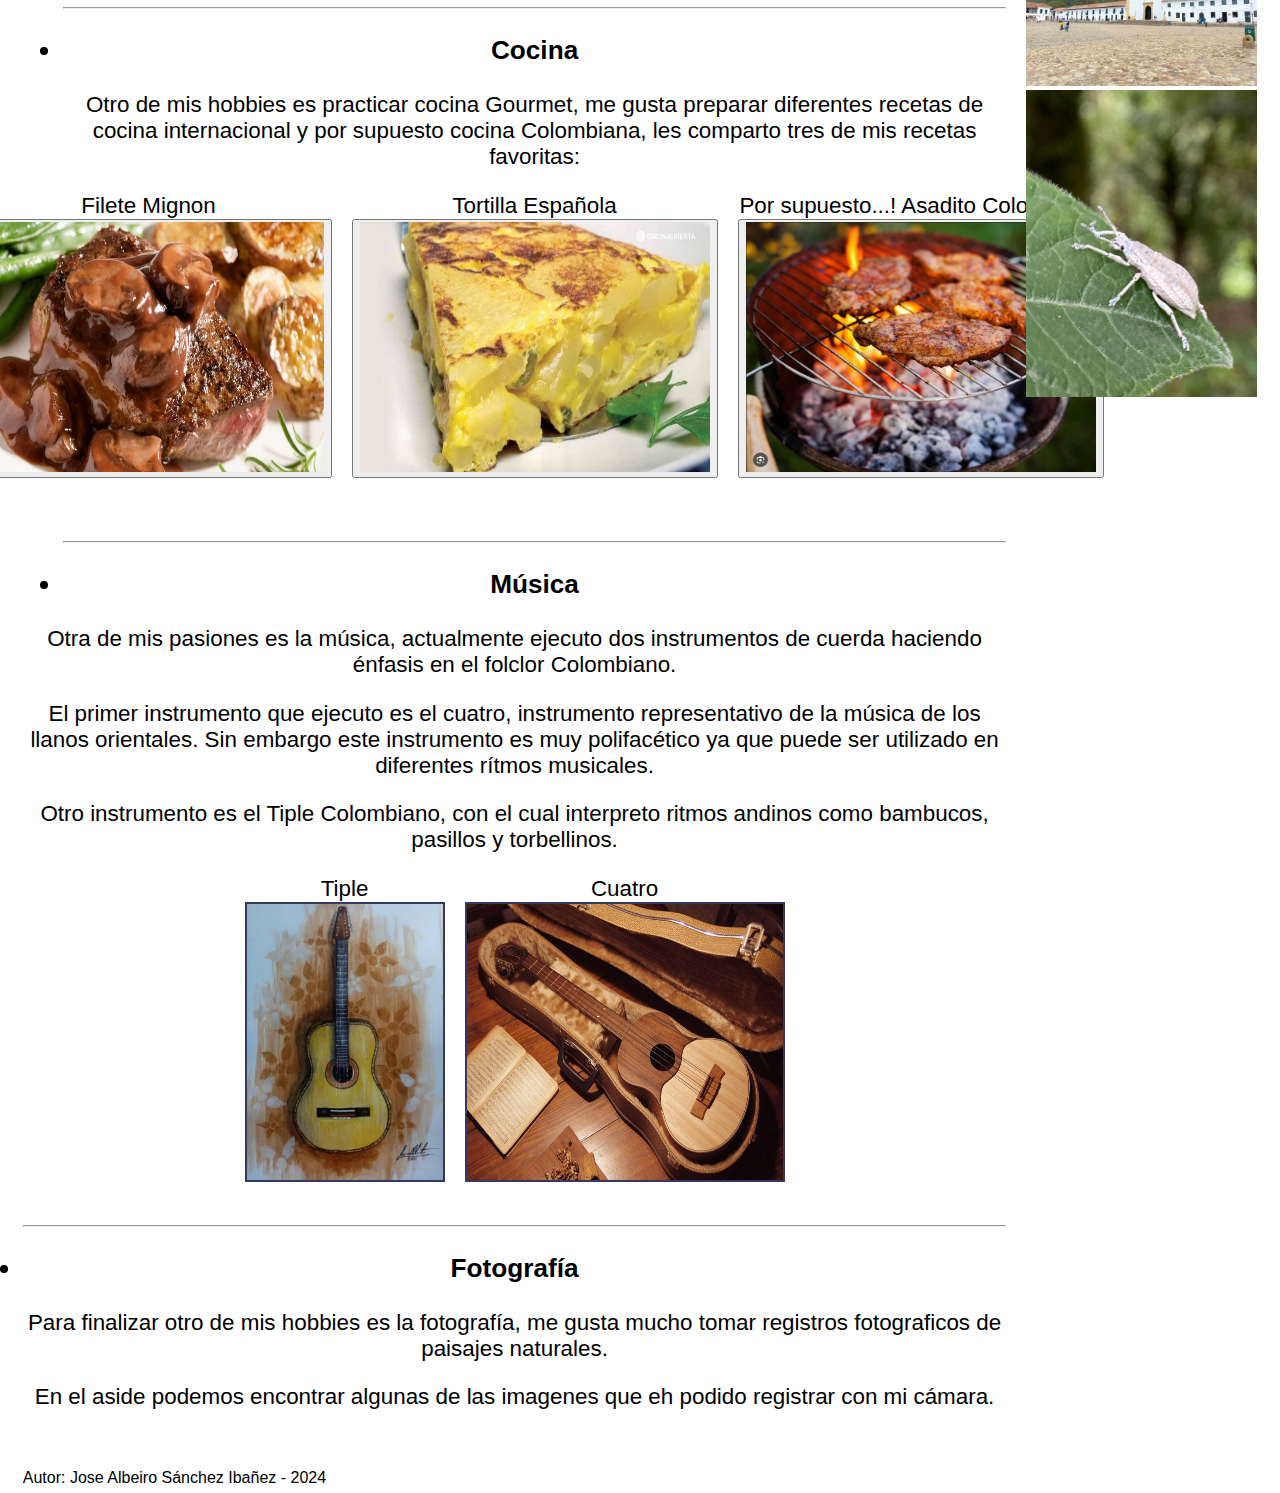
==== commit c761b587: "Cambios Finales" ====
--- a/gustos_hobbies.html
+++ b/gustos_hobbies.html
@@ -85,6 +85,8 @@
     </nav>
     <main>
       <h2>Gustos y Hobbies</h2>
+      <br>
+      <br>
       <hr />
       <ul>
         <h3><li>Motos</li></h3>
@@ -199,7 +201,9 @@
         </a>
       </figcaption>
     </span>
-    <hr>
+    <br>
+    <br>
+      <hr>
       <h3><li>Música</li></h3>
       </ul>
       <p>Otra de mis pasiones es la música, actualmente ejecuto dos instrumentos de cuerda haciendo énfasis en el
@@ -227,6 +231,7 @@
             height="280px"/>
         </figcaption>
         </span>
+        <br>
         <hr>
       <h3><li>Fotografía</li></h3>
       </ul>
